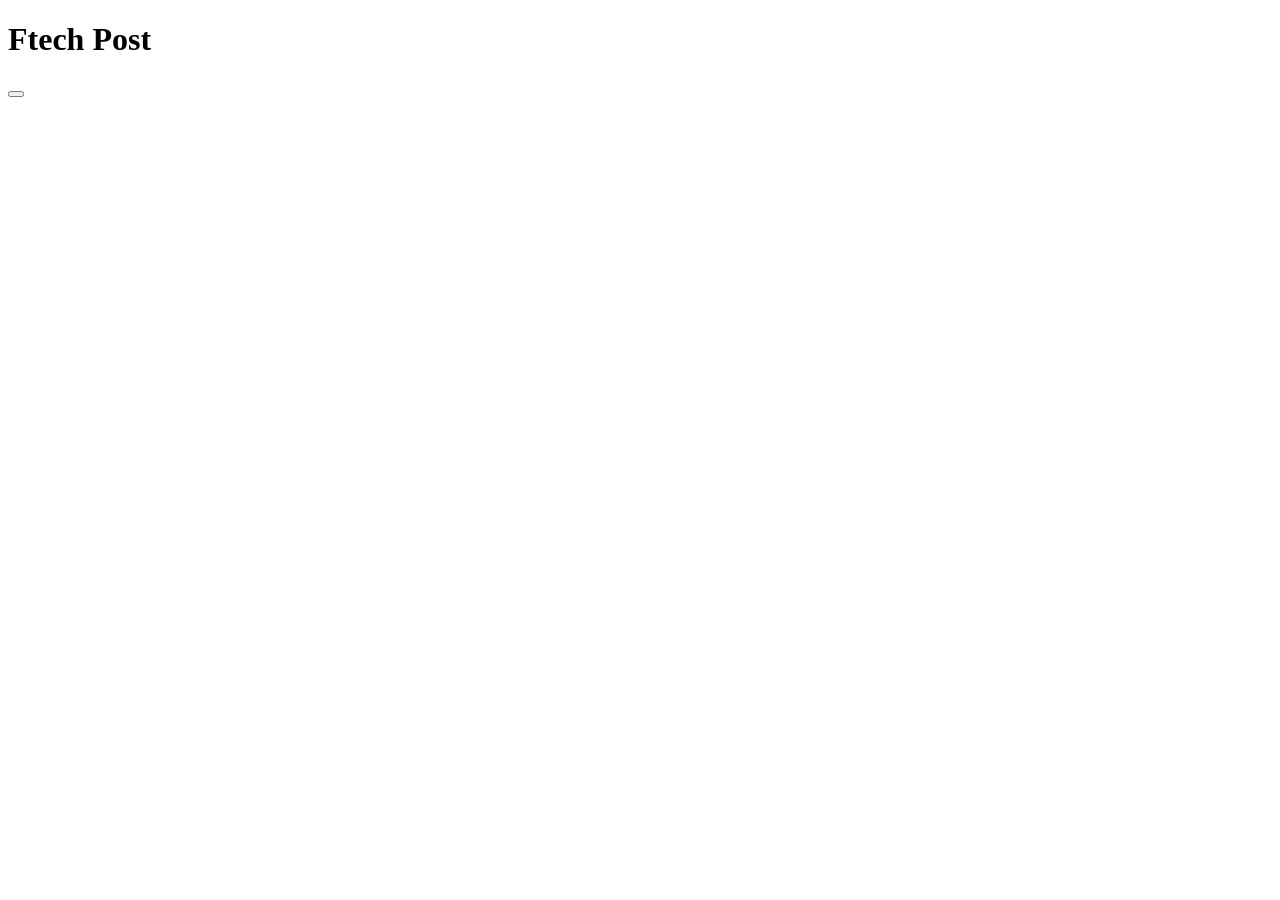
==== Homework/index.html @ 77c7b178 "Add files via upload" ====
<!DOCTYPE html>
<html lang="en">
<head>
    <meta charset="UTF-8">
    <meta name="viewport" content="width=device-width, initial-scale=1.0">
    <title>Fetch Post</title>
    
</head>
<body>
    <div class="container">
        <div class="card shadow"></div>
            <h1>Ftech Post</h1>
            <div class="text-center">
                <button id="fetchBtn" class="btn"></button>
            </div>
            <p id="status"></p>
            <div id="output"></div>
    </div>
    <script src="script.js"></script>
</body>
</html>
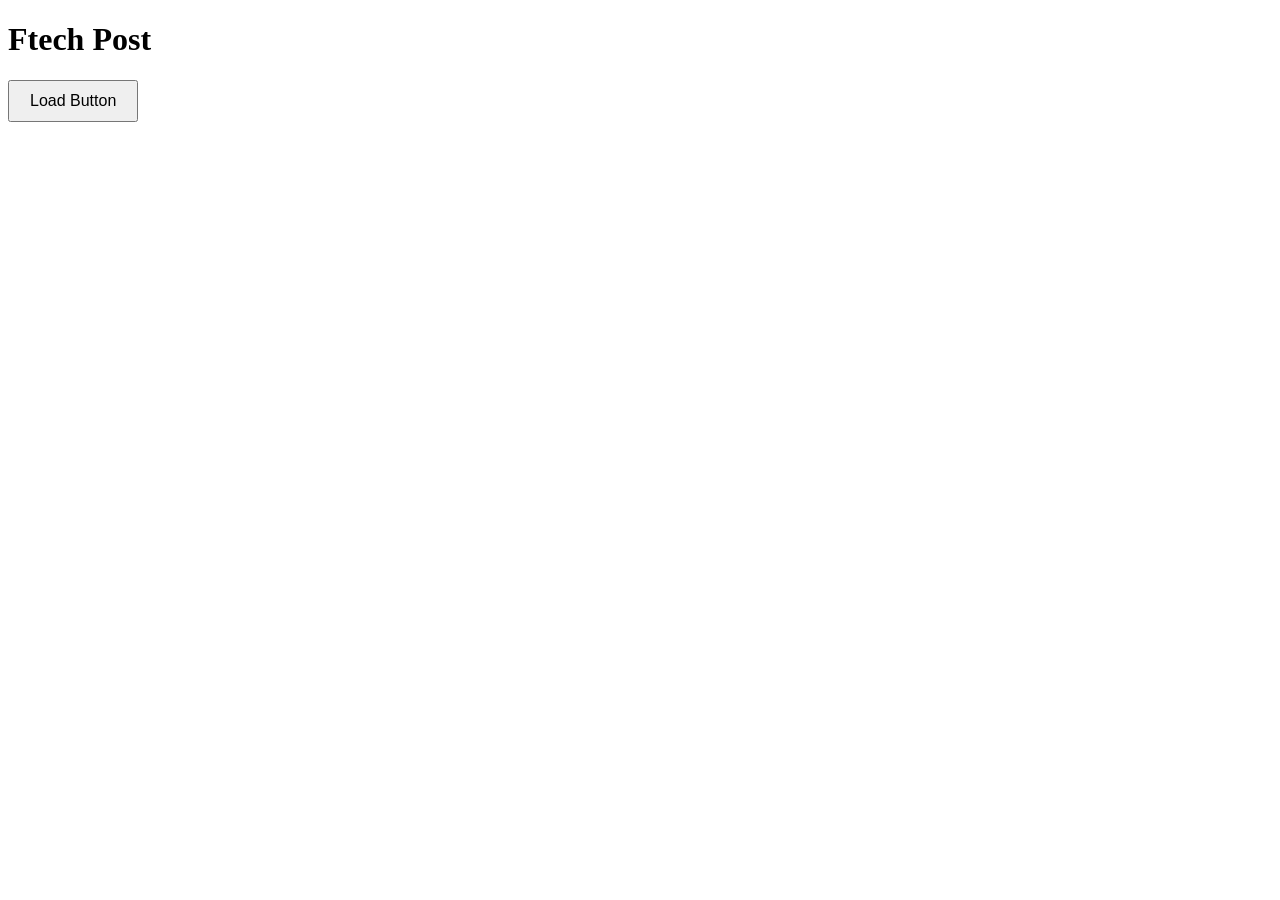
==== commit 5494750b: "Add files via upload" ====
--- a/Homework/index.html
+++ b/Homework/index.html
@@ -4,6 +4,12 @@
     <meta charset="UTF-8">
     <meta name="viewport" content="width=device-width, initial-scale=1.0">
     <title>Fetch Post</title>
+    <style>
+        button {
+            padding: 10px 20px;
+            font-size: 16px;
+        }
+    </style>
     
 </head>
 <body>
@@ -11,9 +17,9 @@
         <div class="card shadow"></div>
             <h1>Ftech Post</h1>
             <div class="text-center">
-                <button id="fetchBtn" class="btn"></button>
+                <button id="fetchBtn" class="btn">Load Button</button>
             </div>
-            <p id="status"></p>
+            <p id="statusP"></p>
             <div id="output"></div>
     </div>
     <script src="script.js"></script>
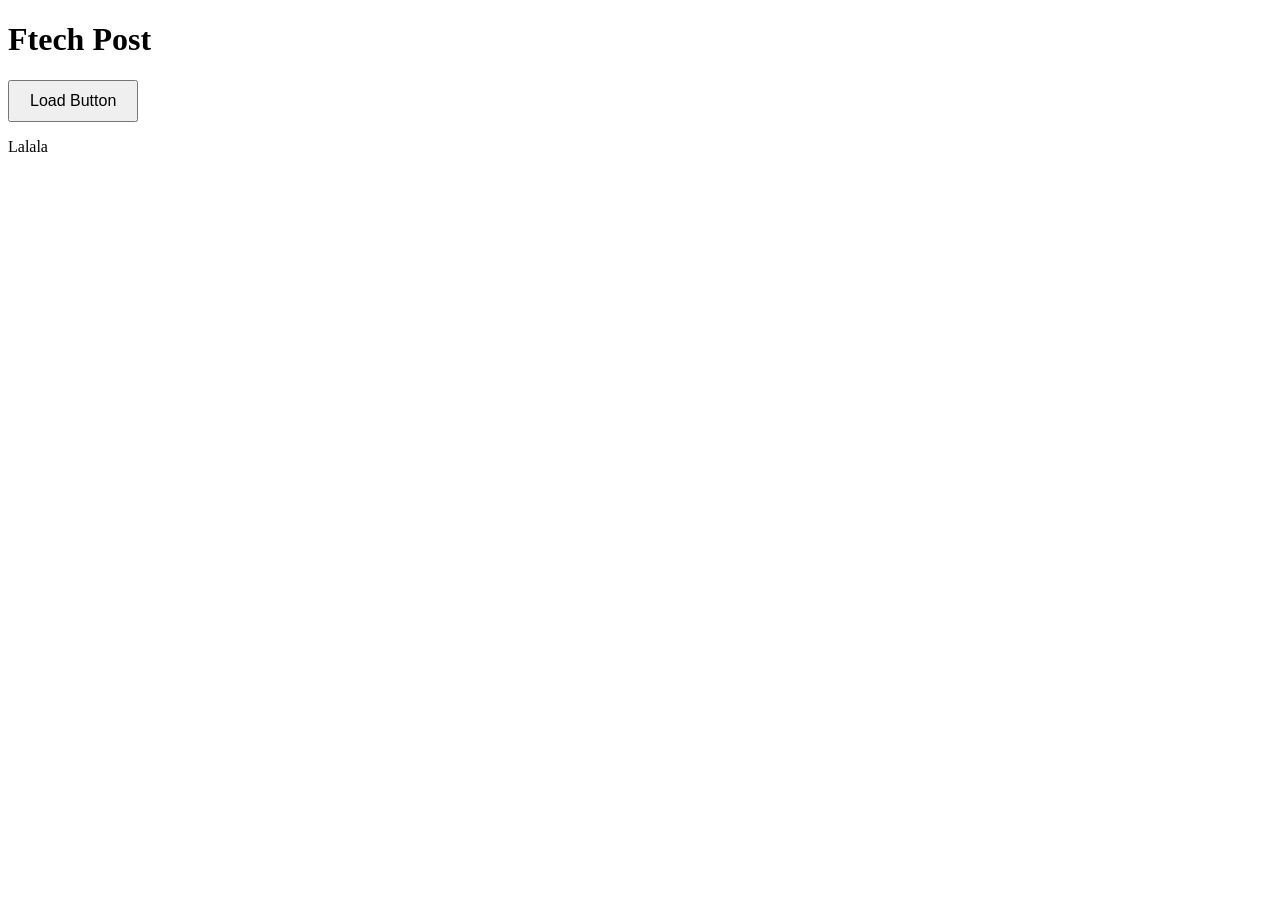
==== commit 1bff01c1: "test connection" ====
--- a/Homework/index.html
+++ b/Homework/index.html
@@ -21,6 +21,7 @@
             </div>
             <p id="statusP"></p>
             <div id="output"></div>
+            <div id="intput">Lalala</div>
     </div>
     <script src="script.js"></script>
 </body>
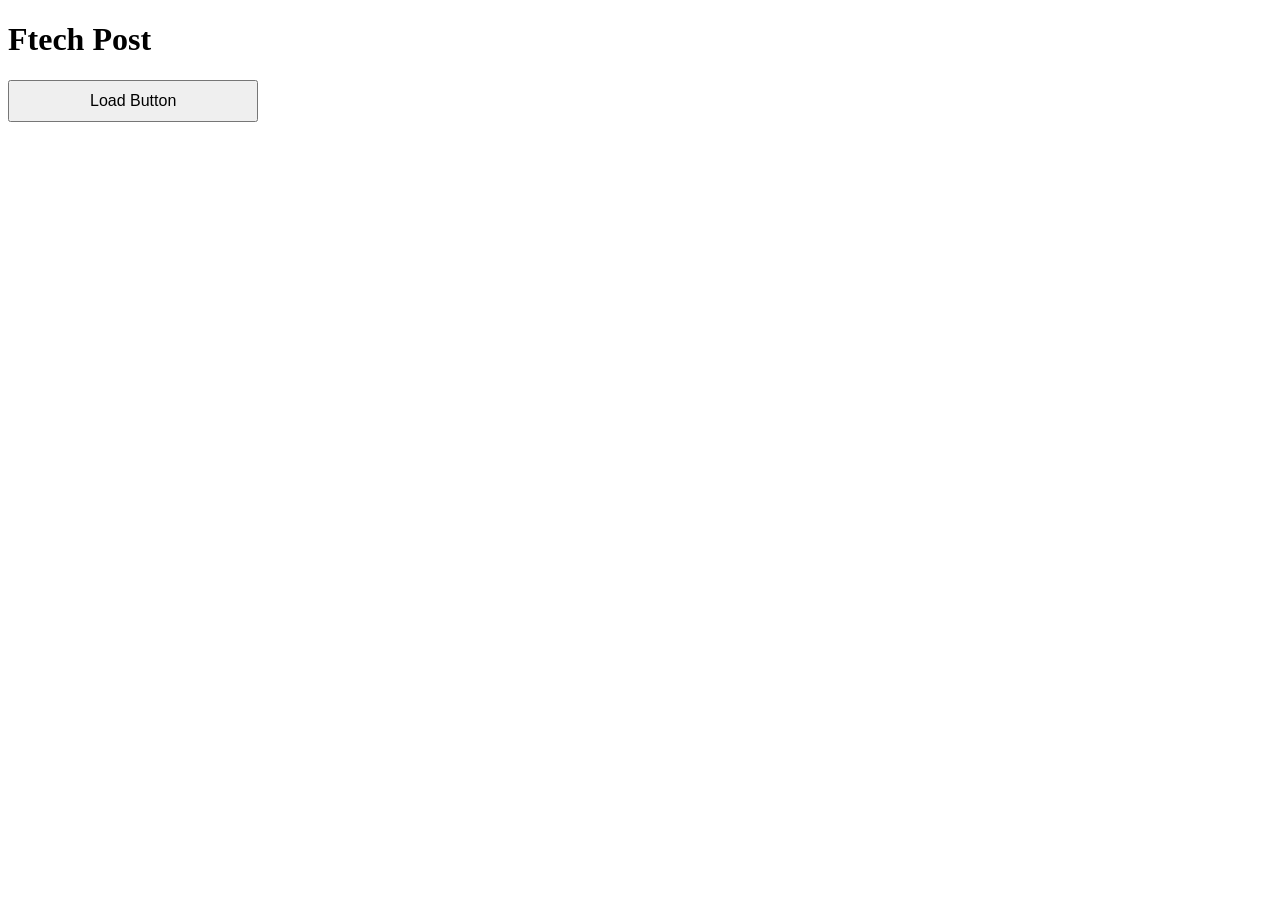
==== commit 22cb5098: "ajout css html" ====
--- a/Homework/index.html
+++ b/Homework/index.html
@@ -6,7 +6,7 @@
     <title>Fetch Post</title>
     <style>
         button {
-            padding: 10px 20px;
+            padding: 10px 80px;
             font-size: 16px;
         }
     </style>
@@ -21,8 +21,9 @@
             </div>
             <p id="statusP"></p>
             <div id="output"></div>
-            <div id="intput">Lalala</div>
+            
     </div>
+
     <script src="script.js"></script>
 </body>
 </html>
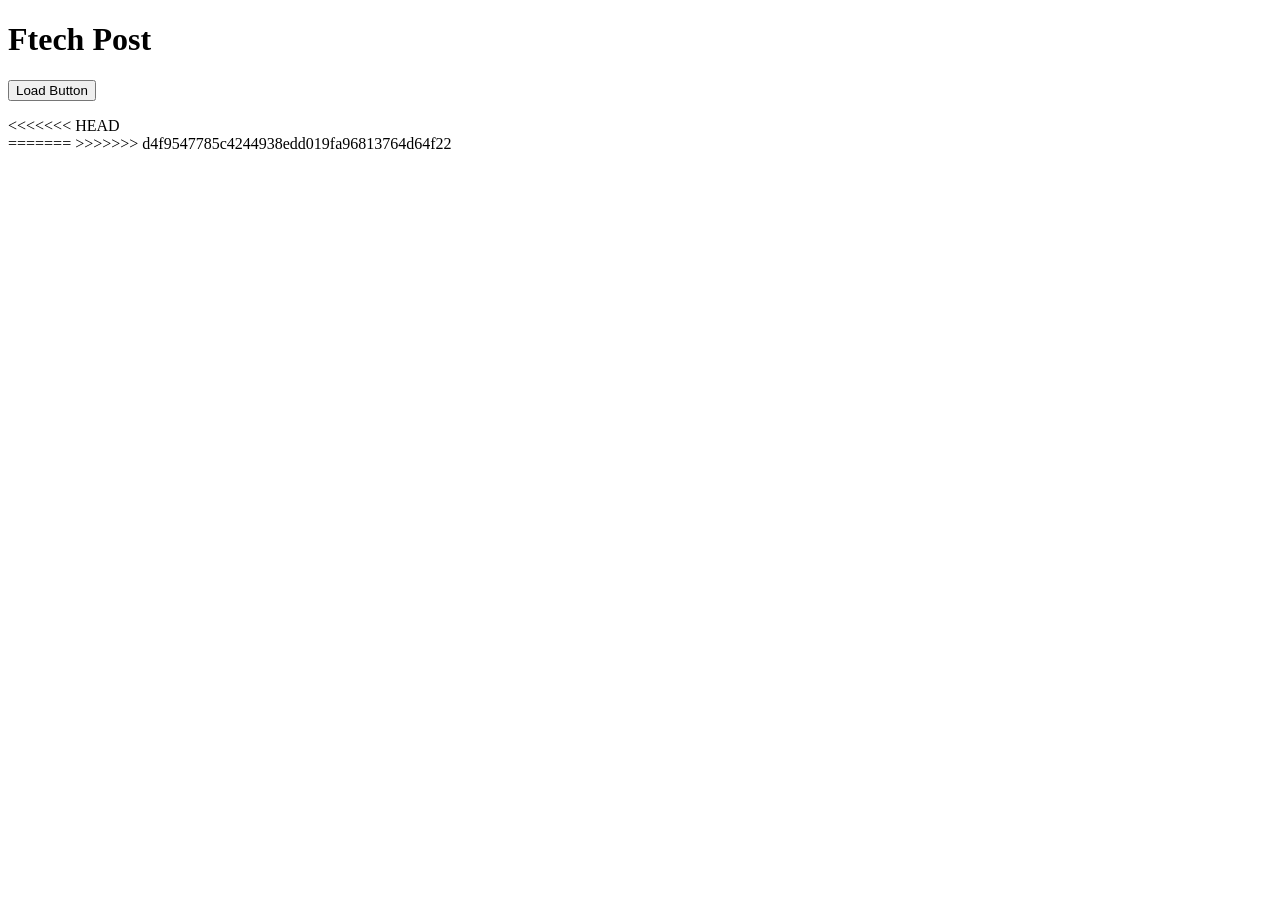
==== commit ece1b75b: "resolve merge conflict" ====
--- a/Homework/index.html
+++ b/Homework/index.html
@@ -6,7 +6,11 @@
     <title>Fetch Post</title>
     <style>
         button {
+<<<<<<< HEAD
             padding: 10px 80px;
+=======
+            padding: 10px 20px;
+>>>>>>> d4f9547785c4244938edd019fa96813764d64f22
             font-size: 16px;
         }
     </style>
@@ -21,9 +25,13 @@
             </div>
             <p id="statusP"></p>
             <div id="output"></div>
+<<<<<<< HEAD
             
     </div>
 
+=======
+    </div>
+>>>>>>> d4f9547785c4244938edd019fa96813764d64f22
     <script src="script.js"></script>
 </body>
 </html>
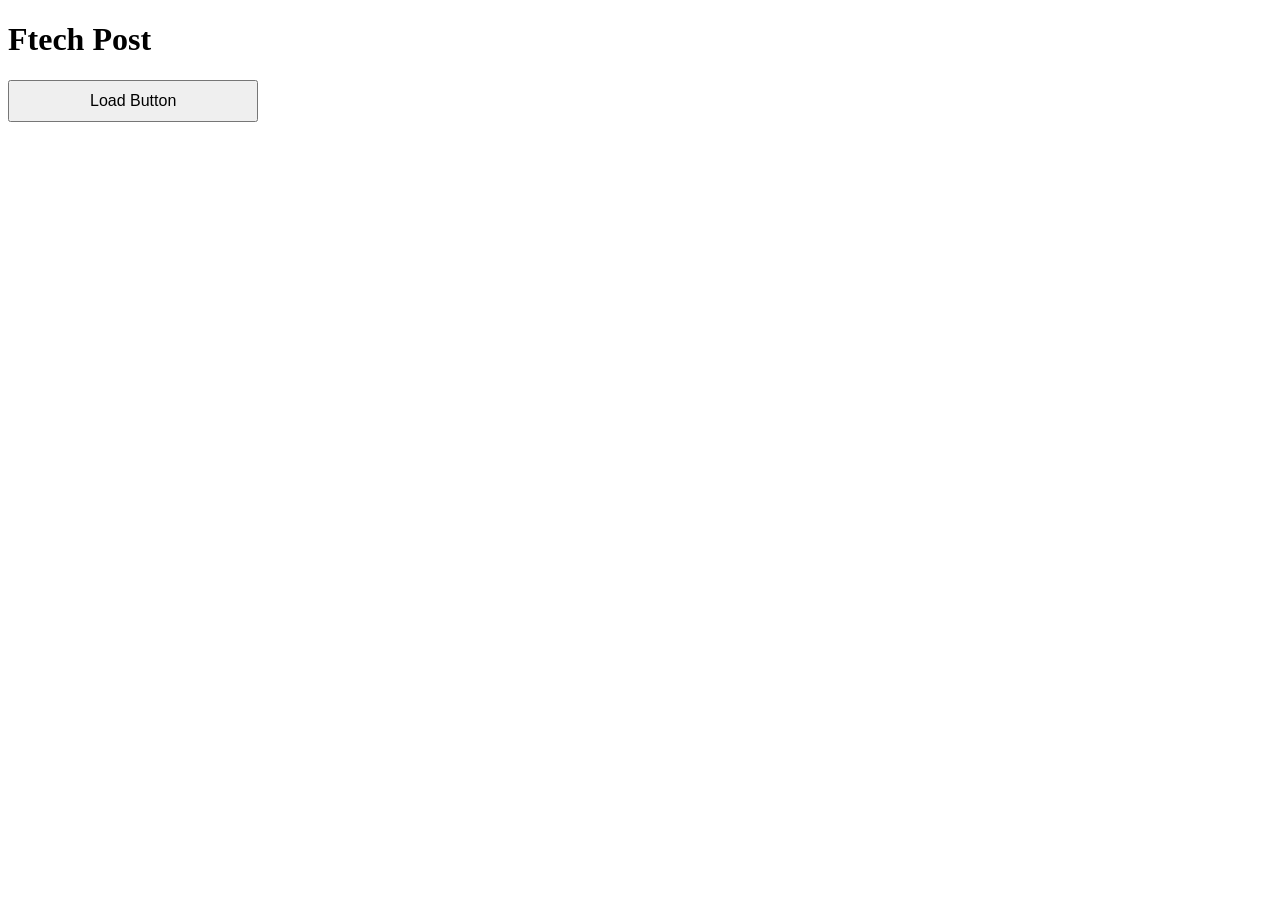
==== commit bcab3ba0: "fix  conflict markers" ====
--- a/Homework/index.html
+++ b/Homework/index.html
@@ -6,11 +6,7 @@
     <title>Fetch Post</title>
     <style>
         button {
-<<<<<<< HEAD
             padding: 10px 80px;
-=======
-            padding: 10px 20px;
->>>>>>> d4f9547785c4244938edd019fa96813764d64f22
             font-size: 16px;
         }
     </style>
@@ -25,13 +21,9 @@
             </div>
             <p id="statusP"></p>
             <div id="output"></div>
-<<<<<<< HEAD
             
     </div>
 
-=======
-    </div>
->>>>>>> d4f9547785c4244938edd019fa96813764d64f22
     <script src="script.js"></script>
 </body>
 </html>
